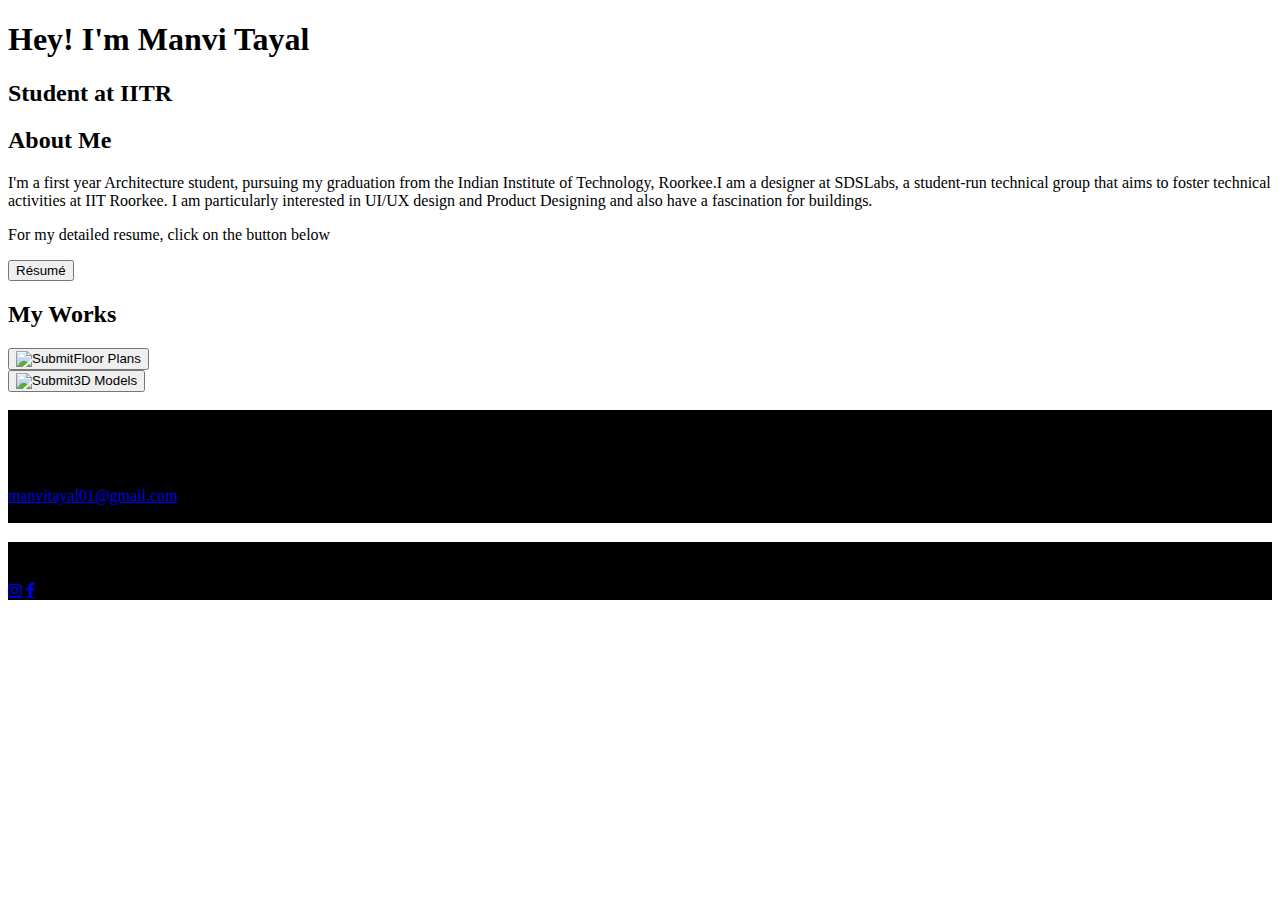
==== index.html @ 0ceb3de9 "initial commit" ====
<!DOCTYPE html>
<html>
<head>
<link rel="stylesheet" href="styles.css">
<link rel="stylesheet" href="https://fonts.googleapis.com/css2?family=Parisienne&display=swap">
<link rel="stylesheet" href="https://fonts.googleapis.com/css2?family=Jomolhari&display=swap">
<link rel="stylesheet" href="https://fonts.googleapis.com/css2?family=IBM+Plex+Sans:wght@500&display=swap">
<link rel="stylesheet" href="https://fonts.googleapis.com/css2?family=Quattrocento&display=swap">
<link href="https://fonts.googleapis.com/css2?family=Noto+Sans+JP:wght@300&display=swap" rel="stylesheet">
<link href="https://fonts.googleapis.com/css2?family=Noto+Sans+SC:wght@300&display=swap" rel="stylesheet">
<link rel="stylesheet" href="https://cdnjs.cloudflare.com/ajax/libs/font-awesome/4.7.0/css/font-awesome.min.css">
</head>
<body>
    <section>
<div class="span font1 text-wrapper">
<h1>Hey! I'm Manvi Tayal</h1>
<h2>Student at IITR</h2></div>
 <div class="overlay"></div>
</section>
<h2 class="container">About Me</h2>
<p class="para">I'm a first year Architecture student, pursuing my graduation from the Indian Institute of Technology, Roorkee.I am a designer
    at SDSLabs, a student-run technical group that aims to foster technical activities at IIT Roorkee. I am particularly interested
    in UI/UX design and Product Designing and also have a fascination for buildings.
</p>
<p class="para">For my detailed resume, click on the button below</p>
<a href="https://www.dropbox.com/s/dilcz0x8w68uliy/Resume.pdf?dl=0" >
   <div class="center"> <button class="btn btn1">Résumé</button></div></a>
   <h2 class="container">My Works</h2>
  <a href="file:///C:/Users/ANIL%20TAYAL/Desktop/house%20plans.html"><div class="center2"><button class="icons btn2"><input type="image" class="img1" src="https://cdn4.iconfinder.com/data/icons/planning-color/64/floor-plan-real-estate-house-512.png"/>Floor Plans</button></div></a> 
   <a href="C:/Users/ANIL%20TAYAL/Desktop/Models.html"><div class="center3"><button class="icons btn2"><input type="image" class="img1" src="https://cdn.iconscout.com/icon/premium/png-256-thumb/3d-model-1409209-1192302.png"/>3D Models</button></div></a>
   
   <footer>
       <div class="row">
           <div class="footer">
           <div class="column1" style="background-color: #000;">
        <h3>Get In Touch</h3>
    <p1>Get in touch with me through my email or social media networks, be it for a friendly chat or for work propositions!
     <br>Email- <a href="mailto:manvitayal01@gmail.com"><div class="animation">manvitayal01@gmail.com</div></a><br></p1></div>
     <div class="column2" style="background-color: #000;">
    <h3>Social Networks</h3>
    <!-- Add font awesome icons -->
    <a href="https://www.instagram.com/manvi_tayal912/" class="fa fa-instagram"></a>
    <a href="https://www.facebook.com/Manvitayal912/" class="fa fa-facebook"></a>
</div>
</div>
       </div>
   </footer>

</body>
</html>
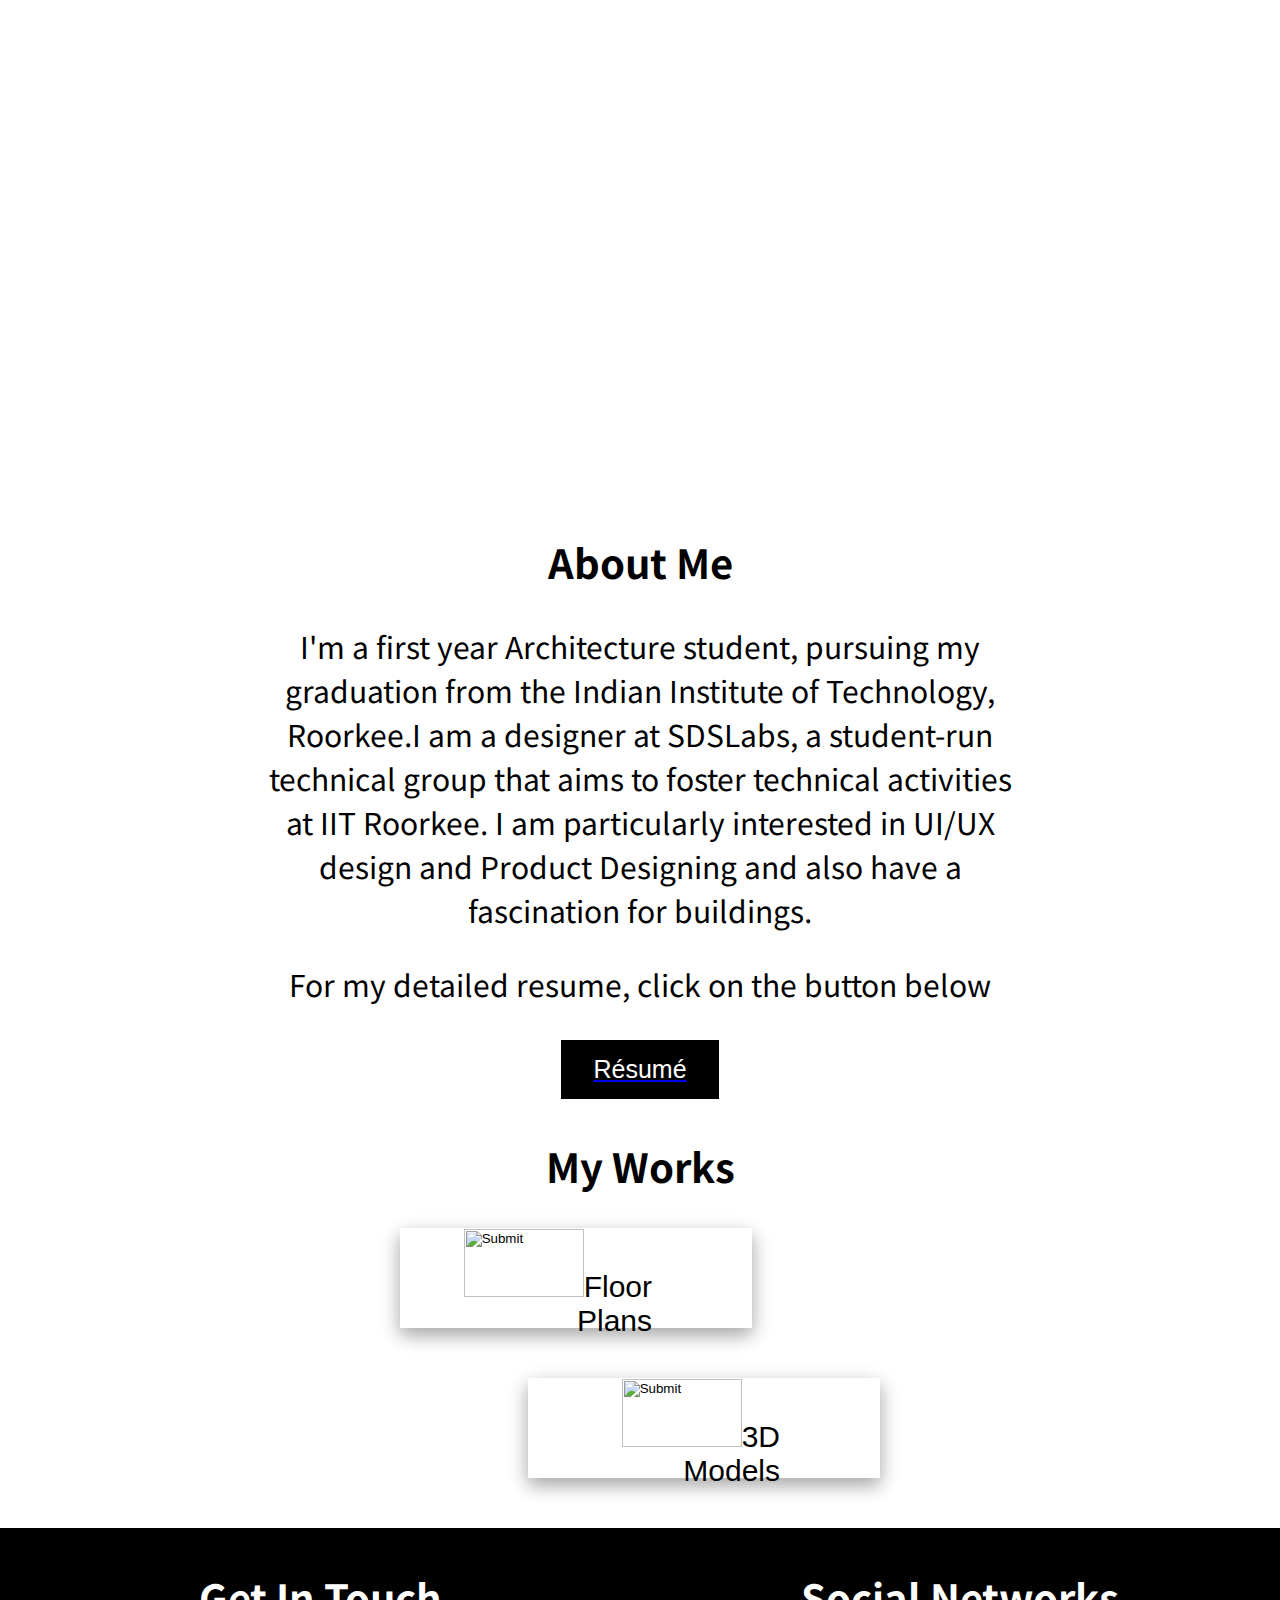
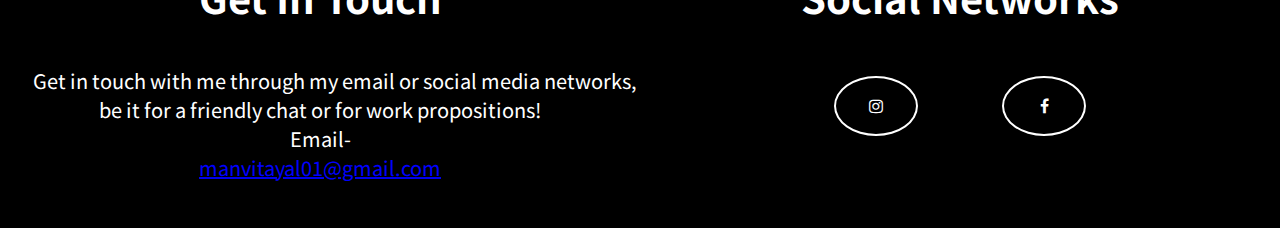
==== commit 4d9b6e3f: "fixed relative paths" ====
--- a/index.html
+++ b/index.html
@@ -26,8 +26,8 @@
 <a href="https://www.dropbox.com/s/dilcz0x8w68uliy/Resume.pdf?dl=0" >
    <div class="center"> <button class="btn btn1">Résumé</button></div></a>
    <h2 class="container">My Works</h2>
-  <a href="file:///C:/Users/ANIL%20TAYAL/Desktop/house%20plans.html"><div class="center2"><button class="icons btn2"><input type="image" class="img1" src="https://cdn4.iconfinder.com/data/icons/planning-color/64/floor-plan-real-estate-house-512.png"/>Floor Plans</button></div></a> 
-   <a href="C:/Users/ANIL%20TAYAL/Desktop/Models.html"><div class="center3"><button class="icons btn2"><input type="image" class="img1" src="https://cdn.iconscout.com/icon/premium/png-256-thumb/3d-model-1409209-1192302.png"/>3D Models</button></div></a>
+  <a href="house%20plans.html"><div class="center2"><button class="icons btn2"><input type="image" class="img1" src="https://cdn4.iconfinder.com/data/icons/planning-color/64/floor-plan-real-estate-house-512.png"/>Floor Plans</button></div></a> 
+   <a href="Models.html"><div class="center3"><button class="icons btn2"><input type="image" class="img1" src="https://cdn.iconscout.com/icon/premium/png-256-thumb/3d-model-1409209-1192302.png"/>3D Models</button></div></a>
    
    <footer>
        <div class="row">
--- a/styles.css
+++ b/styles.css
@@ -0,0 +1,276 @@
+body{
+    margin:0;
+}
+.box {
+    height: 400px;
+    width: 100%;
+    margin: 0px;
+    background-color:rgb(76, 149, 108);
+    text-align: center;
+    vertical-align: middle;
+    color: white;
+    font-size: 30px;
+}
+.span {
+    display:inline-block;
+    vertical-align: middle;
+}
+.container {
+    text-align: center;
+    font-size: 40px;
+    font-family: 'Noto Sans JP', sans-serif;
+}
+.font1 {
+    font-family: 'Quattrocento', serif;
+    font-size: 40px;
+    text-align: center;
+    vertical-align: middle;
+    color: white;
+    padding-top: 150px;
+    
+}
+h2 {
+    font-family: 'Noto Sans JP', sans-serif;
+    font-size: 30px;
+}
+section{
+    top:0;
+    margin: 0px;
+    width: 100%;
+    height: 500px;
+    background: url(https://data.1freewallpapers.com/download/night-city-buildings-aerial-view-dark-art-2560x1600.jpg);
+    background-size: cover;
+    position: relative;
+overflow: hidden;
+display: flex;
+justify-content: center;
+}
+.overlay{
+    position: absolute;
+    top: 0;
+    left:0;
+    width: 100%;
+    height: 100%;
+    background: rgba(3, 3, 3,0);
+}
+.text-wrapper{
+    position: relative;
+    text-align: center;
+    vertical-align: middle;
+    margin-right: auto;
+    margin-left: auto;
+}
+.text-wrapper h1{
+    text-align: center;
+    vertical-align: middle;
+    margin-right: auto;
+    margin-left: auto;
+
+}
+.para{
+    text-align: center;
+    font-family: 'Noto Sans JP', sans-serif;
+    font-size: 30px;
+    width: 60%;
+    margin-left: auto;
+    margin-right: auto;
+    
+
+}
+.btn{
+    border: none;
+    color: white;
+    padding: 15px 32px;
+    text-align: center;
+    text-decoration: none;
+    display: inline-block;
+    font-size: 16px;
+    margin: 4px 2px;
+    cursor: pointer;
+    font-size: 25px;
+}
+.center{
+    display: flex;
+    justify-content: center;
+}
+.btn1{
+    background-color: #000;
+}
+.column1 {
+    float: left;
+    width: 50%;
+    height: 300px;
+    text-align: center;
+}
+.column2 {
+    float: right;
+    width: 50%;
+    height: 300px;
+    text-align: center;
+}
+
+.row:after {
+    content: "";
+    display: table;
+    clear: both;
+    box-sizing: border-box;
+  }
+  .fa {
+    padding: 20px;
+    font-size: 100px;
+    width: 40px;
+    text-align: center;
+    text-decoration: none;
+    margin: 10px 40px;
+    border-radius: 50%;
+    align-self: center;
+  }
+  .fa:hover {
+    opacity: 0.7;
+}
+.fa-facebook {
+    background: #000;
+    color: white;
+    border: 2px solid white;
+    font-size: 200px;
+  }
+  .fa-instagram {
+    background: #000;
+    color: white;
+    border: 2px solid #fff;
+    font-size: 100px;
+  }
+  .footer{
+      color:#fff;
+  }
+  h3{
+      text-align: center;
+      font-size: 40px;
+      font-family: 'Noto Sans JP', sans-serif;
+  }
+  p1{
+      text-align: center;
+      vertical-align: middle;
+      font-size: 20px;
+      font-family: 'Noto Sans JP', sans-serif;
+     width: 50%; 
+     margin-left: auto;
+      margin-right: auto;
+      padding-top: 30px;
+      padding-left: 30px;
+  }
+  .center2{
+      font-size: 30px;
+      font-family: 'Noto Sans JP', sans-serif;
+      padding-left: 400px;
+      padding-bottom: 50px;
+  }
+  .icon{
+      border: none;
+      font-size: 100px;
+      width: 70%;
+      height: 100px;
+      padding-left: 200px;
+  }
+  .btn2{
+      font-size: 30px;
+      width: 40%;
+      height: 100px;
+      background-color: #fff;
+      color: black;
+      text-align: right;
+    
+      padding-right: 100px;
+      vertical-align: middle;
+      box-shadow: 0 8px 16px 0 rgba(0,0,0,0.2), 0 6px 20px 0 rgba(0,0,0,0.19);
+      border: none;
+      
+    
+  }
+  .img1{
+      width: 120px;
+      height: 68px;
+    
+  }
+  .center3{
+    font-size: 30px;
+    font-family: 'Noto Sans JP', sans-serif;
+    text-align: right;
+    padding-right: 400px;
+    padding-bottom: 50px;
+}
+.title{
+    font-family: 'Quattrocento', serif;
+    font-size: 40px;
+    text-align: center;
+    vertical-align: middle;
+    color: #000;
+    padding-top: 100px;
+    margin-right: auto;
+    margin-left: auto;
+}
+section1{
+    top:0;
+    margin: 0px;
+    width: 100%;
+    height: 300px;
+    background: url(https://data.1freewallpapers.com/download/night-city-buildings-aerial-view-dark-art-2560x1600.jpg);
+    background-size: cover;
+    position: relative;
+overflow: hidden;
+display: flex;
+justify-content: center;
+}
+.row1{
+    display: flex;
+    justify-content: center;
+    padding: 50px;
+}
+.column{
+    flex: 20%;
+    padding: 20px;
+    object-fit: cover;
+    max-width: 500px;
+   max-height: 500px;
+}
+
+div.polaroid{
+    width: 80%;
+background-color: #fff;
+box-shadow: 0 4px 8px 0 rgba(0,0,0,0.2), 0 6px 20px 0 rgba(0,0,0,0.19);
+margin-bottom: 25px;
+}
+.row2{
+    display: flex;
+    justify-content: center;
+    padding: 50px;
+}
+.para1{
+    text-align: left;
+    font-family: 'Noto Sans JP', sans-serif;
+    font-size: 30px;
+    width: 60%;
+    margin-left: auto;
+    margin-right: auto;
+    
+
+}
+.image{
+    display: block;
+    margin-left: auto;
+    margin-right: auto;
+    width: 50%;
+    padding-top: 40px;
+}
+.animation{
+    color: blue;
+    animation-name: changecolor;
+    animation-duration: 4s;
+    animation-iteration-count: infinite;
+}
+@keyframes changecolor{
+    from{color: blue;}
+    to{color: red;}
+}
+
+
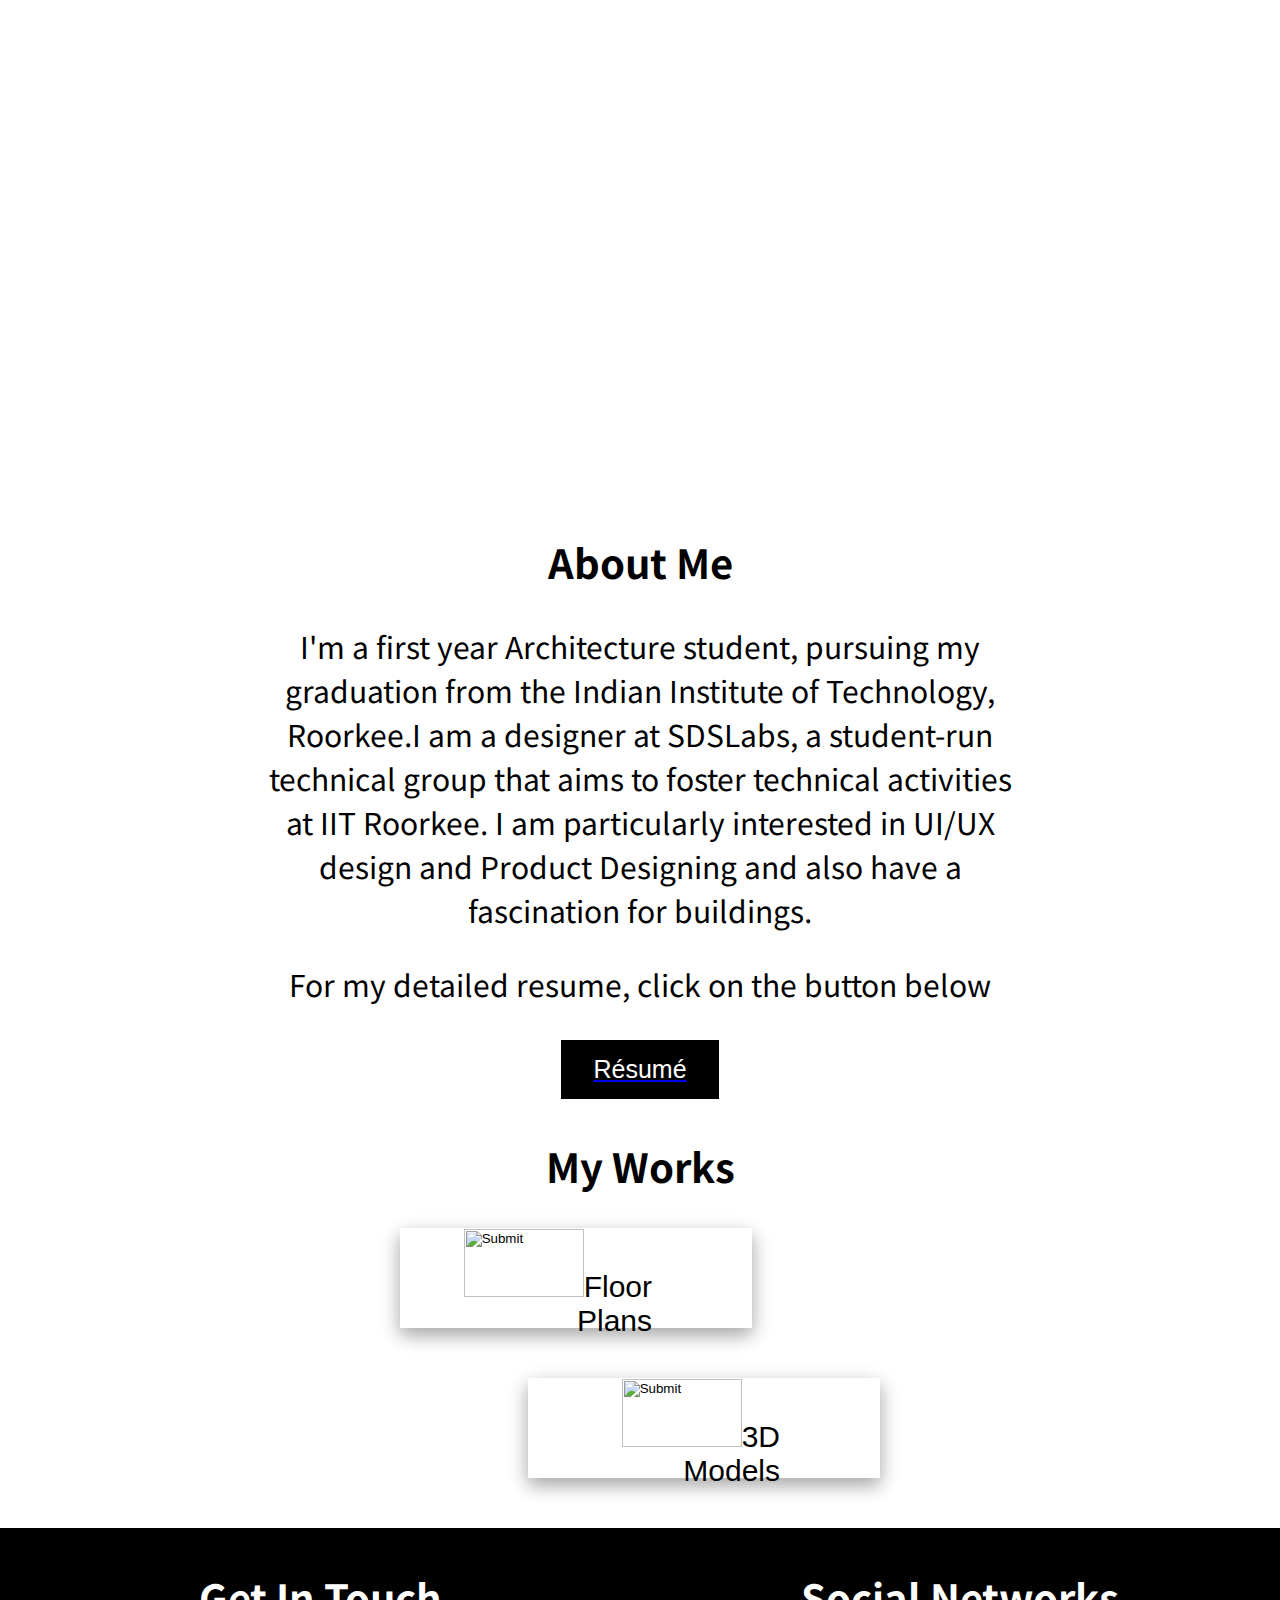
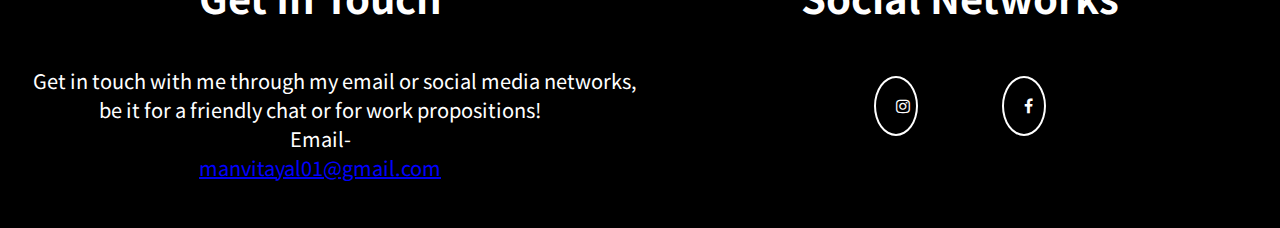
==== commit 925385e1: "fixed relative paths" ====
--- a/index.html
+++ b/index.html
@@ -1,6 +1,7 @@
 <!DOCTYPE html>
 <html>
 <head>
+    <meta name="viewport" content="width=device-width, initial-scale="1.0">
 <link rel="stylesheet" href="styles.css">
 <link rel="stylesheet" href="https://fonts.googleapis.com/css2?family=Parisienne&display=swap">
 <link rel="stylesheet" href="https://fonts.googleapis.com/css2?family=Jomolhari&display=swap">
@@ -11,6 +12,8 @@
 <link rel="stylesheet" href="https://cdnjs.cloudflare.com/ajax/libs/font-awesome/4.7.0/css/font-awesome.min.css">
 </head>
 <body>
+    <div class="page-container">
+        <div class="content-wrap">
     <section>
 <div class="span font1 text-wrapper">
 <h1>Hey! I'm Manvi Tayal</h1>
@@ -44,7 +47,7 @@
 </div>
 </div>
        </div>
-   </footer>
-
+   </footer></div>
+</div>
 </body>
 </html>--- a/styles.css
+++ b/styles.css
@@ -1,3 +1,15 @@
+* {
+    box-sizing: border-box;
+}
+.page-container {
+    position: relative;
+    min-height: 100vh;
+  }
+.content-wrap {
+    padding-bottom: 300px;    /* Footer height */
+  }
+
+
 body{
     margin:0;
 }
@@ -142,6 +154,10 @@
   }
   .footer{
       color:#fff;
+      position: absolute;
+      bottom: 0px;
+      width: 100%;
+    
   }
   h3{
       text-align: center;
@@ -185,8 +201,10 @@
       box-shadow: 0 8px 16px 0 rgba(0,0,0,0.2), 0 6px 20px 0 rgba(0,0,0,0.19);
       border: none;
       
-    
-  }
+      
+     }
+    
+
   .img1{
       width: 120px;
       height: 68px;
@@ -225,13 +243,15 @@
     display: flex;
     justify-content: center;
     padding: 50px;
+    flex-wrap: wrap;
 }
 .column{
-    flex: 20%;
+    flex: 30%;
     padding: 20px;
     object-fit: cover;
-    max-width: 500px;
-   max-height: 500px;
+    max-width: 600px;
+   max-height: 600px;
+   width: 100%;
 }
 
 div.polaroid{
@@ -273,4 +293,32 @@
     to{color: red;}
 }
 
-
+ @media screen and (max-width: 414px){
+         .btn2{
+             font-size: 20rem;
+          width: 90%; 
+         }
+         .img1{
+             width: 34px;
+          height: 20px;
+ 
+         }
+         .row1 , .row2{
+             padding: 20px;
+         }
+         .column{
+             display: flex;
+             flex-wrap: wrap;
+             flex: 100%;
+             width: 100%;
+             min-width: 300px;
+        
+         }
+         .center2 {
+             padding-left: 50px;
+         }
+         .center3 {
+             padding-right: 50px;
+         }
+
+      }
